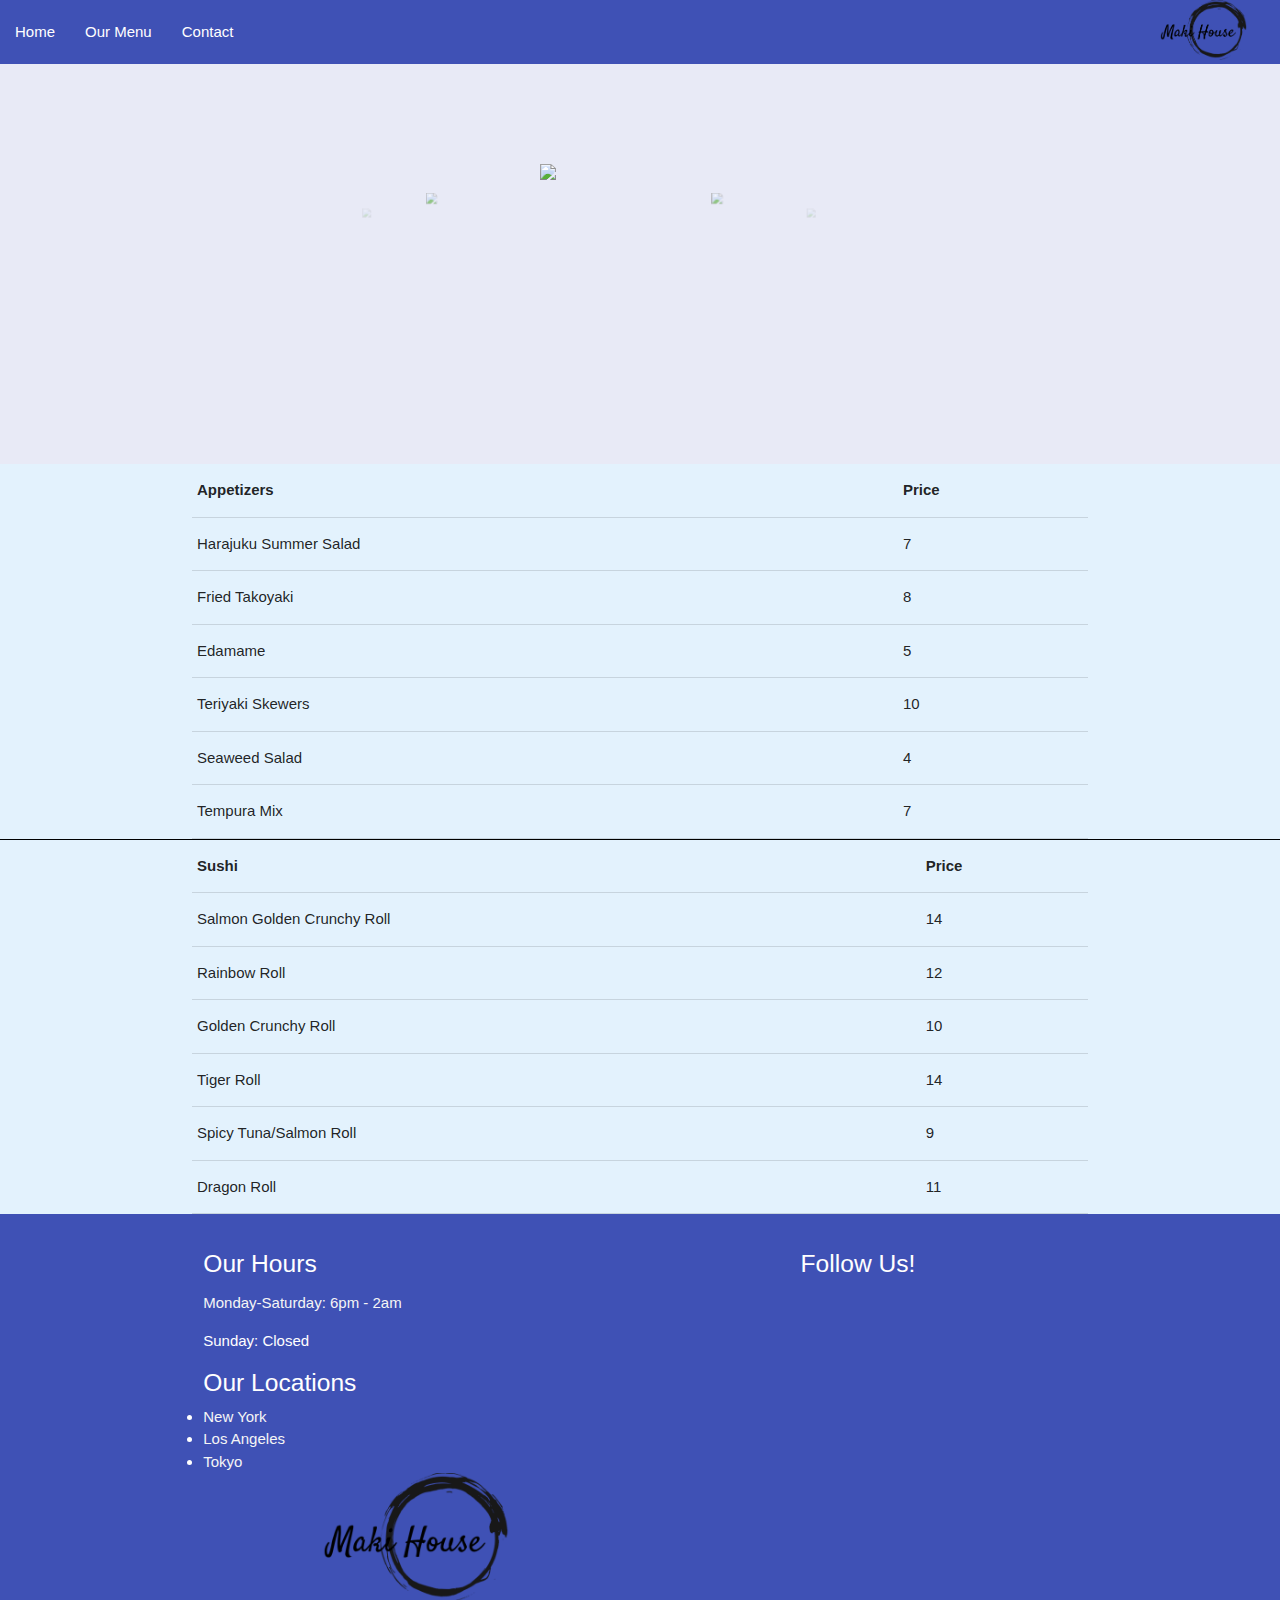
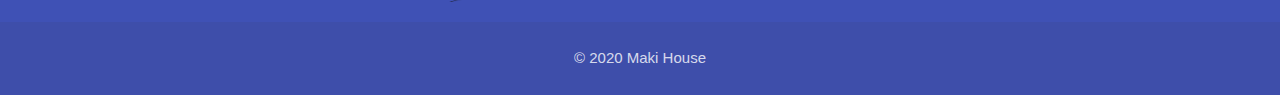
==== menu.html @ 4c2fb553 "Add files via upload" ====
<!DOCTYPE html>
<html lang="en">
<head>
    <meta charset="UTF-8">
    <meta name="viewport" content="width=device-width, initial-scale=1.0">
    <script type="text/javascript" src="https://code.jquery.com/jquery-3.2.1.min.js"></script>
    <link rel="stylesheet" href="styles.css">
    <link rel="stylesheet" href="https://cdnjs.cloudflare.com/ajax/libs/materialize/1.0.0/css/materialize.min.css">
    <script src="https://cdnjs.cloudflare.com/ajax/libs/materialize/1.0.0/js/materialize.min.js"></script>
    <script src="https://kit.fontawesome.com/920fff83c0.js" crossorigin="anonymous"></script>    
    <title>Document</title>

</head>
<body class="blue lighten-5">
    <!--Navbar-->
    <nav>
        <div class="nav-wrapper indigo">
          <a href="#" class="brand-logo right"><img class='logo' src="img/logo.png" alt=""></a>
          <ul id="nav-mobile" class="left hide-on-med-and-down">
            <li><a href="index.html">Home</a></li>
            <li><a href="menu.html">Our Menu</a></li>
            <li><a href="contact.html">Contact</a></li>
          </ul>
        </div>
      </nav>

      
      <ul class="sidenav" id="mobile-demo">
        <li class="active"><a href="index.html">Home</a></li>
        <li><a href="menu.html">Our Menu</a></li>
        <li><a href="contact.html">Contact/Reserve</a></li>
      </ul>

      <script>
          $(document).ready(function(){
    $('.sidenav').sidenav();
     });
      </script>

      
      <!--Carousel-->

      
    <div class="carousel indigo lighten-5">
    <a class="carousel-item" href="#one!"><img src="https://images.unsplash.com/photo-1455279032140-49a4bf46f343?ixlib=rb-1.2.1&auto=format&fit=crop&w=1350&q=80"></a>
    <a class="carousel-item" href="#two!"><img src="https://images.unsplash.com/photo-1558985212-92c2ff0b56e7?ixlib=rb-1.2.1&ixid=eyJhcHBfaWQiOjEyMDd9&auto=format&fit=crop&w=1350&q=80"></a>
    <a class="carousel-item" href="#three!"><img src="https://images.unsplash.com/photo-1588182728399-e8f2df121744?ixlib=rb-1.2.1&ixid=eyJhcHBfaWQiOjEyMDd9&auto=format&fit=crop&w=400&q=60"></a>
    <a class="carousel-item" href="#four!"><img src="https://images.unsplash.com/photo-1571762450239-f0f047321444?ixlib=rb-1.2.1&ixid=eyJhcHBfaWQiOjEyMDd9&auto=format&fit=crop&w=967&q=80"></a>
    <a class="carousel-item" href="#five!"><img src="https://images.unsplash.com/photo-1555407792-c433107e860f?ixlib=rb-1.2.1&ixid=eyJhcHBfaWQiOjEyMDd9&auto=format&fit=crop&w=1350&q=80"></a>
    </div>
      <script>
      $(document).ready(function(){
        $('.carousel').carousel();
      });

      $('.carousel.carousel-slider').carousel({
    fullWidth: true
  });
    </script>
     
      <!--Menu-->

    
       <div class="container ">
      <table>
        <thead>
          <tr>
              <th>Appetizers</th>
              <th>Price</th>
          </tr>
        </thead>

        <tbody>
          <tr>
            <td>Harajuku Summer Salad</td> 
            <td>7</td>
          </tr>
          <tr>
            <td>Fried Takoyaki</td>
            <td>8</td>
          </tr>
          <tr>
            <td>Edamame</td>
            <td>5</td>
          </tr>
          <tr>
            <td>Teriyaki Skewers</td> 
            <td>10</td>
          </tr>
          <tr>
            <td>Seaweed Salad</td>
            <td>4</td>
          </tr>
          <tr>
            <td>Tempura Mix</td>
            <td>7</td>
          </tr>
        </tbody>
      </table>
      </div>

      <div class="divider black"></div>

      <div class="container">
      <table>
        <thead>
          <tr>
              <th>Sushi</th>
              <th>Price</th>
          </tr>
        </thead>

        <tbody>
          <tr>
            <td>Salmon Golden Crunchy Roll</td> 
            <td>14</td>
          </tr>
          <tr>
            <td>Rainbow Roll</td>
            <td>12</td>
          </tr>
          <tr>
            <td>Golden Crunchy Roll</td>
            <td>10</td>
          </tr>
          <tr>
            <td>Tiger Roll</td> 
            <td>14</td>
          </tr>
          <tr>
            <td>Spicy Tuna/Salmon Roll</td>
            <td>9</td>
          </tr>
          <tr>
            <td>Dragon Roll</td>
            <td>11</td>
          </tr>
        </tbody>
      </table>
      </div>
    </div>


<!--Footer-->
<footer class="page-footer indigo">
  <div class="container">
    <div class="row">
      <div class="col l6 s12">
        <h5 class="white-text">Our Hours</h5>
        <p class="grey-text text-lighten-4">Monday-Saturday: 6pm - 2am</p>
        <p class="gret-text text-lighten-4">Sunday: Closed</p>
        <h5 class="white-text">Our Locations</h5>
        <li><a href="" class="grey-text text-lighten-4">New York</a></li>
        <li><a href="" class="grey-text text-lighten-4">Los Angeles</a></li>
        <li><a href="" class="grey-text text-lighten-4">Tokyo</a></li>
        <img class="footer-img responsive-img" src="img/logo.png" alt="">
      </div>
      <div class="col l4 offset-l2 s12">
        <h5 class="white-text">Follow Us!</h5>
        <ul>
          <li><a class="grey-text text-lighten-3" href="#!"><i class="fab fa-instagram fa-2x"></i></a></li>
          <li><a class="grey-text text-lighten-3" href="#!"><i class="fab fa-facebook-square fa-2x"></i></a></li>
          <li><a class="grey-text text-lighten-3" href="#!"><i class="fab fa-yelp fa-2x"></i></a></li>
          <li><a class="grey-text text-lighten-3" href="#!"><i class="fab fa-twitter fa-2x"></i></a></li>
        </ul>
      </div>
    </div>
  </div>
  <div class="footer-copyright">
    <div class="container">
    <p class="center-align">© 2020 Maki House</p>

    </div>
  </div>
</footer>

<script src="https://cdnjs.cloudflare.com/ajax/libs/materialize/1.0.0/js/materialize.min.js"></script>     
<script type="text/javascript" src="js/materialize.min.js"></script>
   
</body>
</html>
---- styles.css ----
.logo {
    height: 60px;
    padding-right: 20px;
}

.footer-img {
    display: block;
    margin-left: auto;
    margin-right: auto;
    width: 50%;
}

body {
    display: flex;
    min-height: 100vh;
    flex-direction: column;
}

  main {
    flex: 1 0 auto;
}
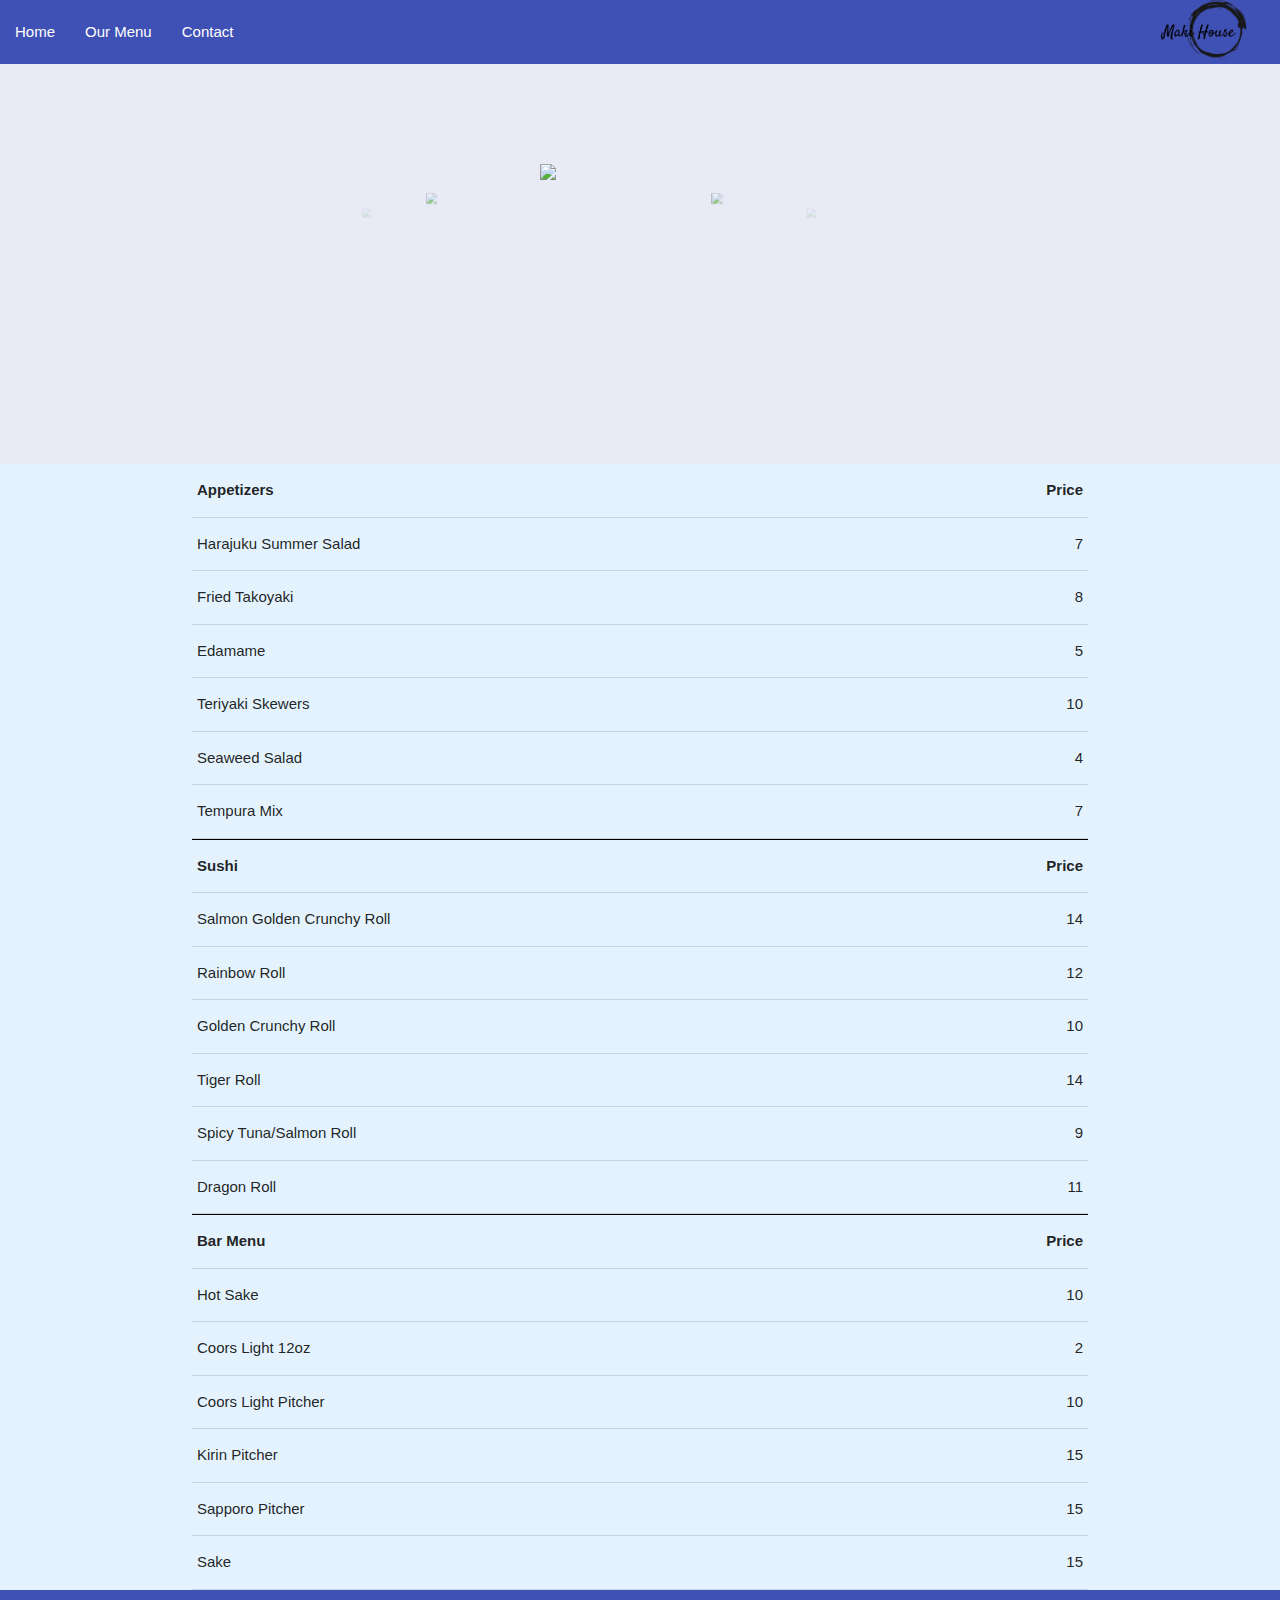
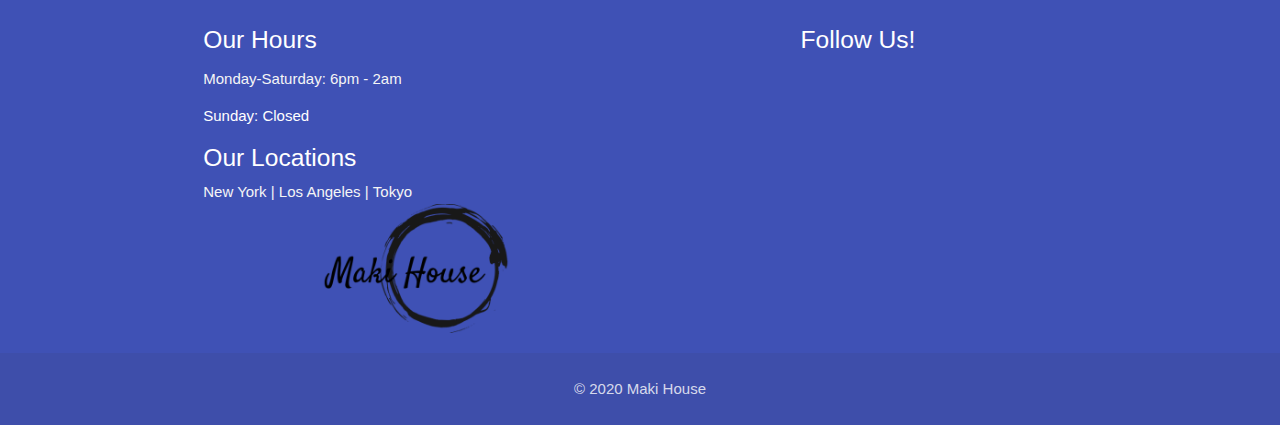
==== commit a774a987: "Made updates to menu" ====
--- a/menu.html
+++ b/menu.html
@@ -62,83 +62,128 @@
 
     
        <div class="container ">
-      <table>
+      <table class="highlight centered ">
         <thead>
           <tr>
-              <th>Appetizers</th>
-              <th>Price</th>
+              <th class="left">Appetizers</th>
+              <th class="right">Price</th>
           </tr>
         </thead>
 
         <tbody>
           <tr>
-            <td>Harajuku Summer Salad</td> 
-            <td>7</td>
-          </tr>
-          <tr>
-            <td>Fried Takoyaki</td>
-            <td>8</td>
-          </tr>
-          <tr>
-            <td>Edamame</td>
-            <td>5</td>
-          </tr>
-          <tr>
-            <td>Teriyaki Skewers</td> 
-            <td>10</td>
-          </tr>
-          <tr>
-            <td>Seaweed Salad</td>
-            <td>4</td>
-          </tr>
-          <tr>
-            <td>Tempura Mix</td>
-            <td>7</td>
+            <td class="left">Harajuku Summer Salad</td> 
+            <td class="right">7</td>
+          </tr>
+          <tr>
+            <td class="left">Fried Takoyaki</td>
+            <td class="right">8</td>
+          </tr>
+          <tr>
+            <td class="left">Edamame</td>
+            <td class="right">5</td>
+          </tr>
+          <tr>
+            <td class="left">Teriyaki Skewers</td> 
+            <td class="right">10</td>
+          </tr>
+          <tr>
+            <td class="left">Seaweed Salad</td>
+            <td class="right">4</td>
+          </tr>
+          <tr>
+            <td class="left">Tempura Mix</td>
+            <td class="right">7</td>
           </tr>
         </tbody>
       </table>
       </div>
 
+      <div class="container">
       <div class="divider black"></div>
+    </div>
 
       <div class="container">
-      <table>
+      <table class="highlight centered ">
         <thead>
           <tr>
-              <th>Sushi</th>
-              <th>Price</th>
+              <th class="left">Sushi</th>
+              <th class="right">Price</th>
           </tr>
         </thead>
 
         <tbody>
           <tr>
-            <td>Salmon Golden Crunchy Roll</td> 
-            <td>14</td>
-          </tr>
-          <tr>
-            <td>Rainbow Roll</td>
-            <td>12</td>
-          </tr>
-          <tr>
-            <td>Golden Crunchy Roll</td>
-            <td>10</td>
-          </tr>
-          <tr>
-            <td>Tiger Roll</td> 
-            <td>14</td>
-          </tr>
-          <tr>
-            <td>Spicy Tuna/Salmon Roll</td>
-            <td>9</td>
-          </tr>
-          <tr>
-            <td>Dragon Roll</td>
-            <td>11</td>
+            <td class="left">Salmon Golden Crunchy Roll</td> 
+            <td class="right">14</td>
+          </tr>
+          <tr>
+            <td class="left">Rainbow Roll</td>
+            <td class="right">12</td>
+          </tr>
+          <tr>
+            <td class="left">Golden Crunchy Roll</td>
+            <td class="right">10</td>
+          </tr>
+          <tr>
+            <td class="left">Tiger Roll</td> 
+            <td class="right">14</td>
+          </tr>
+          <tr>
+            <td class="left">Spicy Tuna/Salmon Roll</td>
+            <td class="right">9</td>
+          </tr>
+          <tr>
+            <td class="left">Dragon Roll</td>
+            <td class="right">11</td>
           </tr>
         </tbody>
       </table>
       </div>
     </div>
+
+    <div class="container">
+    <div class="divider black"></div>
+  </div>
+
+    <div class="container">
+    <table class="highlight centered ">
+      <thead class="">
+        <tr>
+            <th class="left">Bar Menu</th>
+            <th class="right">Price</th>
+        </tr>
+      </thead>
+
+      <tbody>
+        <tr>
+          <td class="left">Hot Sake</td> 
+          <td class="right">10</td>
+        </tr>
+        <tr>
+          <td class="left">Coors Light 12oz</td>
+          <td class="right">2</td>
+        </tr>
+        <tr>
+          <td class="left">Coors Light Pitcher</td>
+          <td class="right">10</td>
+        </tr>
+        <tr>
+          <td class="left">Kirin Pitcher</td> 
+          <td class="right">15</td>
+        </tr>
+        <tr>
+          <td class="left">Sapporo Pitcher</td>
+          <td class="right">15</td>
+        </tr>
+        <tr>
+          <td class="left">Sake</td>
+          <td class="right">15</td>
+        </tr>
+      </tbody>
+    </table>
+    </div>
+  </div>
 
 
 <!--Footer-->
@@ -150,10 +195,10 @@
         <p class="grey-text text-lighten-4">Monday-Saturday: 6pm - 2am</p>
         <p class="gret-text text-lighten-4">Sunday: Closed</p>
         <h5 class="white-text">Our Locations</h5>
-        <li><a href="" class="grey-text text-lighten-4">New York</a></li>
-        <li><a href="" class="grey-text text-lighten-4">Los Angeles</a></li>
+        <li><a href="" class="grey-text text-lighten-4">New York |</a></li>
+        <li><a href="" class="grey-text text-lighten-4">Los Angeles |</a></li>
         <li><a href="" class="grey-text text-lighten-4">Tokyo</a></li>
-        <img class="footer-img responsive-img" src="img/logo.png" alt="">
+        <li><img class="footer-img responsive-img" src="img/logo.png" alt=""></li>
       </div>
       <div class="col l4 offset-l2 s12">
         <h5 class="white-text">Follow Us!</h5>
--- a/styles.css
+++ b/styles.css
@@ -20,3 +20,12 @@
     flex: 1 0 auto;
 }
 
+td {
+    cursor: pointer;
+}
+
+li {
+    display: inline;
+}
+
+
